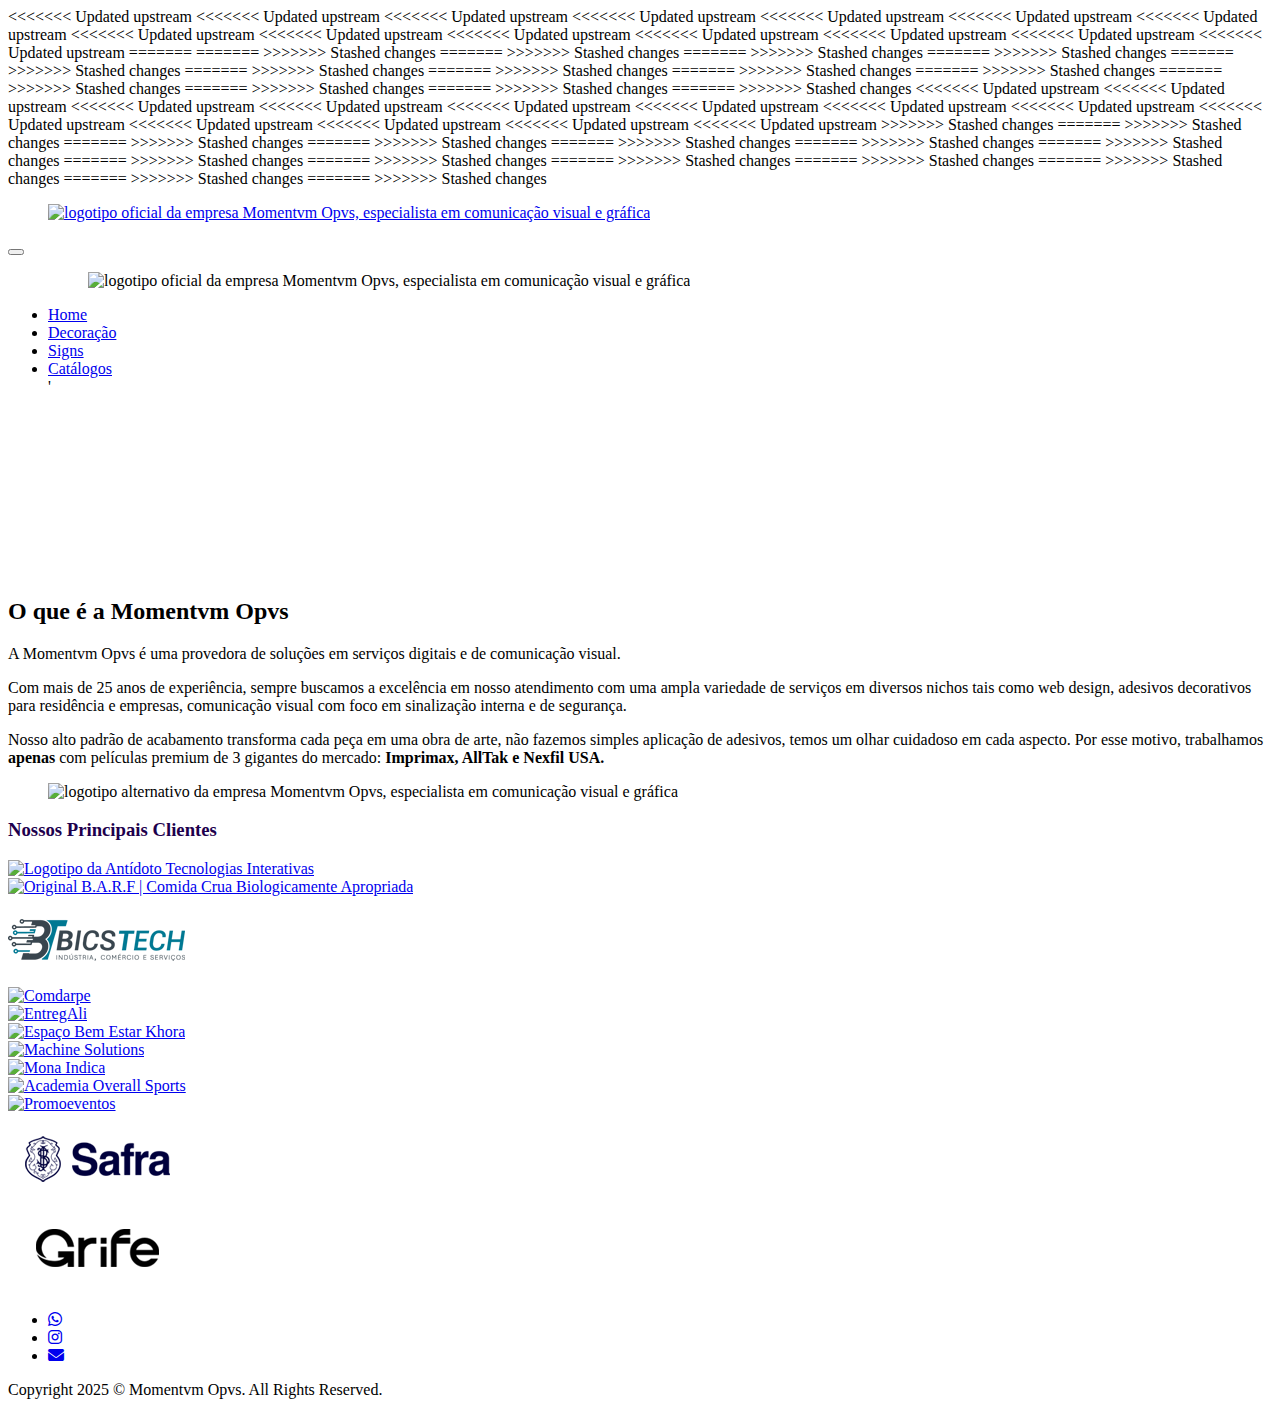
==== index.html @ 1adbcbe5 "commit de novo" ====
<!DOCTYPE html>
<html lang="pt-BR">

<head>
    <!--Whatsapp button-->
   <!-- <script type="text/javascript">
        window.onload = function(){
        (function(d, script) {
        script = d.createElement('script');
        script.type = 'text/javascript';
        script.async = true;
        script.src = 'https://api.whatsapp.com/send/?phone=%2B5511940881109&text&type=phone_number&app_absent=0';
        d.getElementsByTagName('head')[0].appendChild(script);
        }(document));
        };
        </script> -->
<<<<<<< Updated upstream
<<<<<<< Updated upstream
<<<<<<< Updated upstream
<<<<<<< Updated upstream
<<<<<<< Updated upstream
<<<<<<< Updated upstream
<<<<<<< Updated upstream
<<<<<<< Updated upstream
<<<<<<< Updated upstream
<<<<<<< Updated upstream
<<<<<<< Updated upstream
<<<<<<< Updated upstream
<<<<<<< Updated upstream
<<<<<<< Updated upstream
    <!-- Google Tag Manager -->
<script>(function(w,d,s,l,i){w[l]=w[l]||[];w[l].push({'gtm.start':
new Date().getTime(),event:'gtm.js'});var f=d.getElementsByTagName(s)[0],
j=d.createElement(s),dl=l!='dataLayer'?'&l='+l:'';j.async=true;j.src=
'https://www.googletagmanager.com/gtm.js?id='+i+dl;f.parentNode.insertBefore(j,f);
})(window,document,'script','dataLayer','GTM-PT9P9GTH');</script>
<!-- End Google Tag Manager -->
=======
=======
>>>>>>> Stashed changes
=======
>>>>>>> Stashed changes
=======
>>>>>>> Stashed changes
=======
>>>>>>> Stashed changes
=======
>>>>>>> Stashed changes
=======
>>>>>>> Stashed changes
=======
>>>>>>> Stashed changes
=======
>>>>>>> Stashed changes
=======
>>>>>>> Stashed changes
=======
>>>>>>> Stashed changes
=======
>>>>>>> Stashed changes
=======
>>>>>>> Stashed changes
=======
>>>>>>> Stashed changes
    <!-- Google tag (gtag.js) -->
<script async src="https://www.googletagmanager.com/gtag/js?id=G-T8C9ZCDT36"></script>
<script>
  window.dataLayer = window.dataLayer || [];
  function gtag(){dataLayer.push(arguments);}
  gtag('js', new Date());

  gtag('config', 'G-T8C9ZCDT36');
</script>
<!-- Google tag (gtag.js) -->
<<<<<<< Updated upstream
<<<<<<< Updated upstream
<<<<<<< Updated upstream
<<<<<<< Updated upstream
<<<<<<< Updated upstream
<<<<<<< Updated upstream
<<<<<<< Updated upstream
<<<<<<< Updated upstream
<<<<<<< Updated upstream
<<<<<<< Updated upstream
<<<<<<< Updated upstream
<<<<<<< Updated upstream
<<<<<<< Updated upstream
>>>>>>> Stashed changes
=======
>>>>>>> Stashed changes
=======
>>>>>>> Stashed changes
=======
>>>>>>> Stashed changes
=======
>>>>>>> Stashed changes
=======
>>>>>>> Stashed changes
=======
>>>>>>> Stashed changes
=======
>>>>>>> Stashed changes
=======
>>>>>>> Stashed changes
=======
>>>>>>> Stashed changes
=======
>>>>>>> Stashed changes
=======
>>>>>>> Stashed changes
=======
>>>>>>> Stashed changes
=======
>>>>>>> Stashed changes
    <title>Momentvm Opvs | Decoração Interna, Comunicação Visual, Papel de Parede</title>
    <meta name="description" content="A Momentvm Opvs é especialista em comunicação visual, 
    desgin de interior, envelopamento de móveis, envelopamento de veículos, montagem de stands,
     aplicação de adesivos jateados e de películas insulfilm ou de proteção solar e bloqueio dos raios UV
      e películas de segurança, aplicação de papel de parede auto adesivo lavável e à prova de riscos e
       produção e instalação de painéis luminosos e letras iluminadas com LED.">
    <!-- /SEO Ultimate -->
    <meta name="viewport" content="width=device-width, initial-scale=1.0, maximum-scale=1, user-scalable=0" />
    <meta charset="utf-8">
    <link rel="apple-touch-icon" sizes="57x57" href="./assets/images/favicon/apple-icon-57x57.png">
    <link rel="apple-touch-icon" sizes="60x60" href="./assets/images/favicon/apple-icon-60x60.png">
    <link rel="apple-touch-icon" sizes="72x72" href="./assets/images/favicon/apple-icon-72x72.png">
    <link rel="apple-touch-icon" sizes="76x76" href="./assets/images/favicon/apple-icon-76x76.png">
    <link rel="apple-touch-icon" sizes="114x114" href="./assets/images/favicon/apple-icon-114x114.png">
    <link rel="apple-touch-icon" sizes="120x120" href="./assets/images/favicon/apple-icon-120x120.png">
    <link rel="apple-touch-icon" sizes="144x144" href="./assets/images/favicon/apple-icon-144x144.png">
    <link rel="apple-touch-icon" sizes="152x152" href="./assets/images/favicon/apple-icon-152x152.png">
    <link rel="apple-touch-icon" sizes="180x180" href="./assets/images/favicon/apple-icon-180x180.png">
    <link rel="icon" type="image/png" sizes="192x192"  href="./assets/images/favicon/android-icon-192x192.png">
    <link rel="icon" type="image/png" sizes="32x32" href="./assets/images/favicon/favicon-32x32.png">
    <link rel="icon" type="image/png" sizes="96x96" href="./assets/images/favicon/favicon-96x96.png">
    <link rel="icon" type="image/png" sizes="16x16" href="./assets/images/favicon/favicon-16x16.png">
    <link rel="manifest" href="./assets/images/favicon/manifest.json">
    <meta name="msapplication-TileColor" content="#ffffff">
    <meta name="msapplication-TileImage" content="/ms-icon-144x144.png">
    <meta name="theme-color" content="#ffffff">
    <!-- Latest compiled and minified CSS -->
    <link href="assets/bootstrap/bootstrap.min.css" rel="stylesheet">
    <link rel="stylesheet" href="./assets/js/bootstrap.min.js">
    <!-- Font Awesome link -->
    <link rel="stylesheet" href="https://cdnjs.cloudflare.com/ajax/libs/font-awesome/6.1.1/css/all.min.css">
    <!-- StyleSheet link CSS -->
    <link href="assets/css/style.css" rel="stylesheet" type="text/css" />
    <link href="assets/css/special_classes.css" rel="stylesheet" type="text/css" />
    <link href="assets/css/mediaqueries.css" rel="stylesheet" type="text/css" />
    <link href="assets/css/owl.carousel.min.css" rel="stylesheet" type="text/css"/>
    <link href="assets/css/owl.theme.default.min.css" rel="stylesheet" type="text/css"/>
    <link href="https://unpkg.com/aos@2.3.1/dist/aos.css" rel="stylesheet">
    <link rel="stylesheet" href="https://cdnjs.cloudflare.com/ajax/libs/magnific-popup.js/1.1.0/magnific-popup.css"/>
</head>

<body>
    <!-- Google Tag Manager (noscript) -->
<noscript><iframe src="https://www.googletagmanager.com/ns.html?id=GTM-PT9P9GTH"
height="0" width="0" style="display:none;visibility:hidden"></iframe></noscript>
<!-- End Google Tag Manager (noscript) -->
    <header>
            <nav class="navbar navbar-expand-lg navbar-light">
                <a class="navbar-brand" href="./index.html"><figure class="mb-0"><img src="./assets/images/momentvmopvs.png" alt="logotipo oficial da empresa Momentvm Opvs, especialista em comunicação visual e gráfica"></figure></a>
                <button class="navbar-toggler collapsed" type="button" data-toggle="collapse" data-target="#navbarSupportedContent" aria-controls="navbarSupportedContent" aria-expanded="false" aria-label="Toggle navigation">
                <span class="navbar-toggler-icon"></span>
                <span class="navbar-toggler-icon"></span>
                <span class="navbar-toggler-icon"></span>
                </button>
                <div class="collapse navbar-collapse" id="navbarSupportedContent">
                    <ul class="navbar-nav">
                           <a class="navbar-brand"><figure class="mb-0"><img src="./assets/images/momentvmopvs.png" alt="logotipo oficial da empresa Momentvm Opvs, especialista em comunicação visual e gráfica"></figure></a>
                        <li class="nav-item active"><a class="nav-link" href="./index.html">Home</a>
                        </li>
                        <li class="nav-item">
                            <a class="nav-link" href="./decoracao.html">Decoração</a>
                        </li>
                        <!--<li class="nav-item">
                            <a class="nav-link" href="">Web Design</a>
                        </li>-->
                        <li class="nav-item">
                            <a class="nav-link" href="./signs.html">Signs</a>
                        </li>
                        <li class="nav-item">
                            <a class="nav-link" href="./catalogos.html">Catálogos</a>
                        </li>
                        <!--<li class="nav-item">
                            <a class="nav-link" href="">Digital</a>
                        </li>-->'
                        </ul>
                </div>
            </nav>
    </header>

<!-- BANNER SECTION -->
    <section class="banner-section">
        <div class="container text-center glow1">
                <div class="col-lg-12 col-md-12 col-sm-12 col-xs-12">
                        <h1 data-aos="fade-down">Soluções em <br>Decoração Interna e Comunicação Visual.</h1>
                        <h2 data-aos="fade-up" class="glow2">Você imagina e a gente materializa.</h2>
                 </div>
            </div>
    </section>

<!-- SOBRE Momentvm Opvs -->
<section class="fun_enjoy-section">
    <div class="container text-center align-items-center">
                     <img class="col-lg-6 col-md-6 col-sm-12 col-xs-12">
                     <div class="fun_enjoy_content padding_bottom">
                        <h2 class="text-center">O que é a Momentvm Opvs</h2>
                        <p class="sub_p">
                        A Momentvm Opvs é uma provedora de soluções em serviços digitais e de comunicação visual.
                        </p>
                        <p class="sub_p">
                            Com mais de 25 anos de experiência, sempre buscamos a excelência em nosso 
                            atendimento com uma ampla variedade de serviços em diversos nichos tais como
                            web design, adesivos decorativos para residência e empresas, comunicação visual 
                            com foco em sinalização interna e de segurança.</p>
                        <p class="sub_p">
                            Nosso alto padrão de acabamento transforma cada peça em uma obra de arte, 
                            não fazemos simples aplicação de adesivos, temos um olhar cuidadoso em cada aspecto.
                            Por esse motivo, trabalhamos <strong>apenas</strong> com películas premium de 3 gigantes do mercado:
                            <strong>Imprimax, AllTak e Nexfil USA.</strong></p>
                        <figure><img src="./assets/images/Logo black gold.svg" alt="logotipo alternativo da empresa Momentvm Opvs, especialista em comunicação visual e gráfica"></figure>
                      </div>
        </div>
</section>

<!--CLIENTS SECTION-->
<section class="clientes text-center align-items-center copyright">
    <div class="container">
        <div class="row">
        	<div class="col-md-12">
<div class="col-lg-12 col-md-12 col-sm-12 col-xs-12 text-center">
    <h3><span style="color:rgb(29, 0, 77);"><strong>Nossos Principais Clientes</strong></span></h3>
    </div>
<div class="row align-items-center text-center overflow_hide small_space">
    <div class="col-lg-3 col-md-4 col-6 logo_border">
        <div class="d-flex flex-wrap align-items-center justify-content-center h-100 animation" data-animation="fadeInUp" data-animation-delay="0.3s"> 
            <a href="https://www.antidotodesign.com.br/" target="_blank">
            <img src="assets/images/antidoto design logo.png" alt="Logotipo da Antídoto Tecnologias Interativas"></a> 
        </div>
    </div>
    <div class="col-lg-3 col-md-4 col-6 logo_border">
        <div class="d-flex flex-wrap align-items-center justify-content-center h-100 animation" data-animation="fadeInUp" data-animation-delay="0.3s"> 
            <a href="https://www.originalbarf.com.br/" target="_blank">
            <img src="assets/images/barf logo.png" alt="Original B.A.R.F | Comida Crua Biologicamente Apropriada"></a> 
        </div>
    </div>
    <div class="col-lg-3 col-md-4 col-6 logo_border">
        <div class="d-flex flex-wrap align-items-center justify-content-center h-100 animation" data-animation="fadeInUp" data-animation-delay="0.3s"> 
            <a href="https://bicstecnologia.com.br/" target="_blank">
            <img src="assets/images/logo bicstecnologia.png" alt="Logotipo oficial bics tecnologia - insdústria, comércio e serviços"></a> 
        </div>
    </div>
    <div class="col-lg-3 col-md-4 col-6 logo_border">
        <div class="d-flex flex-wrap align-items-center justify-content-center h-100 animation" data-animation="fadeInUp" data-animation-delay="0.3s"> 
            <a href="https://comdarpe.com.br/" target="_blank">
            <img src="assets/images/comdarpe logo.png" alt="Comdarpe"></a> 
        </div>
    </div>
    <div class="col-lg-3 col-md-4 col-6 logo_border">
        <div class="d-flex flex-wrap align-items-center justify-content-center h-100 animation" data-animation="fadeInUp" data-animation-delay="0.3s"> 
            <a href="https://entregali.com.br/" target="_blank">
            <img src="assets/images/entregali logo.png" alt="EntregAli"></a> 
        </div>
    </div>
    <div class="col-lg-3 col-md-4 col-6 logo_border">
        <div class="d-flex flex-wrap align-items-center justify-content-center h-100 animation" data-animation="fadeInUp" data-animation-delay="0.3s"> 
            <a href="https://www.khora.com.br/" target="_blank">
            <img src="assets/images/khora logo.png" alt="Espaço Bem Estar Khora"></a> 
        </div>
    </div>
    <div class="col-lg-3 col-md-4 col-6 logo_border">
        <div class="d-flex flex-wrap align-items-center justify-content-center h-100 animation" data-animation="fadeInUp" data-animation-delay="0.3s"> 
            <a href="https://machinesolutions.com.br/" target="_blank">
            <img src="assets/images/logo machine solutions.png" alt="Machine Solutions"></a>
        </div>
    </div>
    <div class="col-lg-3 col-md-4 col-6 logo_border">
        <div class="d-flex flex-wrap align-items-center justify-content-center h-100 animation" data-animation="fadeInUp" data-animation-delay="0.3s"> 
            <a href="https://monaindica.com.br/" target="_blank">
            <img src="assets/images/mona indica logo.png" alt="Mona Indica"></a>
        </div>
    </div>
    <div class="col-lg-3 col-md-4 col-6">
        <div class="d-flex flex-wrap align-items-center justify-content-center h-100 animation" data-animation="fadeInUp" data-animation-delay="0.3s"> 
            <a href="https://overallsports.com.br/" target="_blank">
            <img src="assets/images/overall sports logo.png" alt="Academia Overall Sports"></a>
        </div>
    </div>
    <div class="col-lg-3 col-md-4 col-6">
        <div class="d-flex flex-wrap align-items-center justify-content-center h-100 animation" data-animation="fadeInUp" data-animation-delay="0.3s"> 
            <a href="http://promoeventos.com.br/" target="_blank">
            <img src="assets/images/promoeventos logo.png" alt="Promoeventos"></a>
        </div>
    </div>
    <div class="col-lg-3 col-md-4 col-6">
        <div class="d-flex flex-wrap align-items-center justify-content-center h-100 animation" data-animation="fadeInUp" data-animation-delay="0.3s"> 
            <a href="https://www.safra.com.br/" target="_blank">
            <img src="assets/images/safra.png" alt="Safra"></a>
        </div>
    </div>
    <div class="col-lg-3 col-md-4 col-6">
        <div class="d-flex flex-wrap align-items-center justify-content-center h-100 animation" data-animation="fadeInUp" data-animation-delay="0.3s"> 
            <a href="https://www.safra.com.br/" target="_blank">
                <img src="assets/images/logo_grife.png" alt="Logotipo oficialm Grife.di"></a>
        </div>
    </div>
</div>
</div>
</div>
</div>
</section>

<!-- FOOTER SECTION -->
<div class="footer-section">
    <div class="container">
        <div class="middle-portion">
            <div class="row">
                <div class="col-lg-12 col-md-12 col-sm-12 col-xs-12 text-center">
                    <ul class="links mb-0 list-unstyled">
                        <li class="nav-item">
                            <a href="https://api.whatsapp.com/send/?phone=%2B5511940881109&text&type=phone_number&app_absent=0" target="_blank"><i class="fa-brands fa-whatsapp" aria-hidden="true"></i></a>
                        </li>
                        <li class="nav-item">
                            <a href="https://www.instagram.com/momentvm.opvs/" target="_blank"><i class="fa-brands fa-instagram" aria-hidden="true"></i></a>
                        </li>
                        <li class="nav-item">
                            <a href="mailto:contact@momentvmopvs.com" target="_blank"><i class="fas fa-envelope" aria-hidden="true"></i></a>
                        </li>
                    </ul>
                </div>
            </div>
        </div>
    </div>
    <div class="bottom-portion">
        <div class="copyright col-xl-12"> 
            <p>Copyright 2025 © Momentvm Opvs. All Rights Reserved.</p>
        </div>
    </div>
</div>
<!-- Latest compiled JavaScript -->
<script src="assets/js/jquery-3.6.0.min.js"></script>
<script src="assets/js/popper.min.js"></script>
<script src="https://cdnjs.cloudflare.com/ajax/libs/magnific-popup.js/1.1.0/jquery.magnific-popup.js"></script>
<script src="assets/js/bootstrap.min.js"></script>
<script src="assets/js/custom.js"></script>
<script src="https://unpkg.com/aos@2.3.1/dist/aos.js"></script>
<script src="assets/js/owl.carousel.js"></script>
<script src="assets/js/carousel.js"></script>
<script src="assets/js/video-section.js"></script>
<script src="assets/js/animation.js"></script>
<script src="assets/js/counter.js"></script>
</body>
</html>
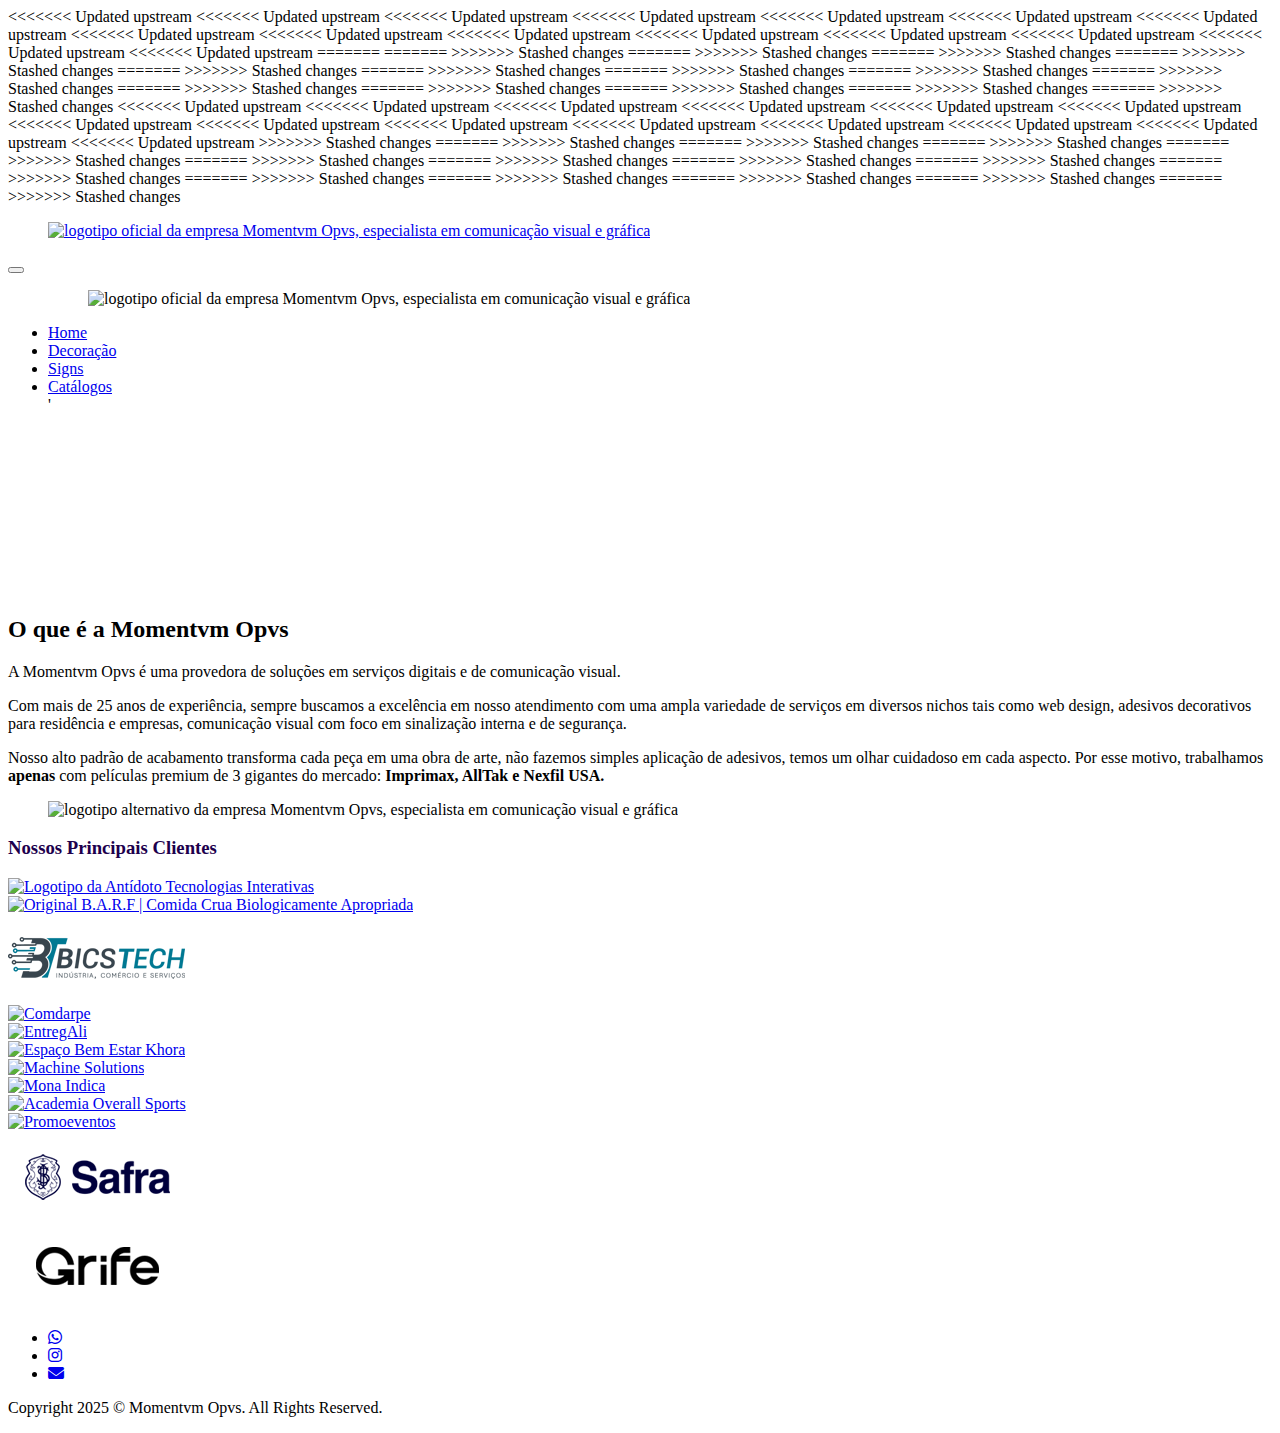
==== commit 90d7c649: "Update index.html" ====
--- a/index.html
+++ b/index.html
@@ -28,6 +28,7 @@
 <<<<<<< Updated upstream
 <<<<<<< Updated upstream
 <<<<<<< Updated upstream
+<<<<<<< Updated upstream
     <!-- Google Tag Manager -->
 <script>(function(w,d,s,l,i){w[l]=w[l]||[];w[l].push({'gtm.start':
 new Date().getTime(),event:'gtm.js'});var f=d.getElementsByTagName(s)[0],
@@ -62,6 +63,8 @@
 >>>>>>> Stashed changes
 =======
 >>>>>>> Stashed changes
+=======
+>>>>>>> Stashed changes
     <!-- Google tag (gtag.js) -->
 <script async src="https://www.googletagmanager.com/gtag/js?id=G-T8C9ZCDT36"></script>
 <script>
@@ -85,6 +88,9 @@
 <<<<<<< Updated upstream
 <<<<<<< Updated upstream
 <<<<<<< Updated upstream
+<<<<<<< Updated upstream
+>>>>>>> Stashed changes
+=======
 >>>>>>> Stashed changes
 =======
 >>>>>>> Stashed changes
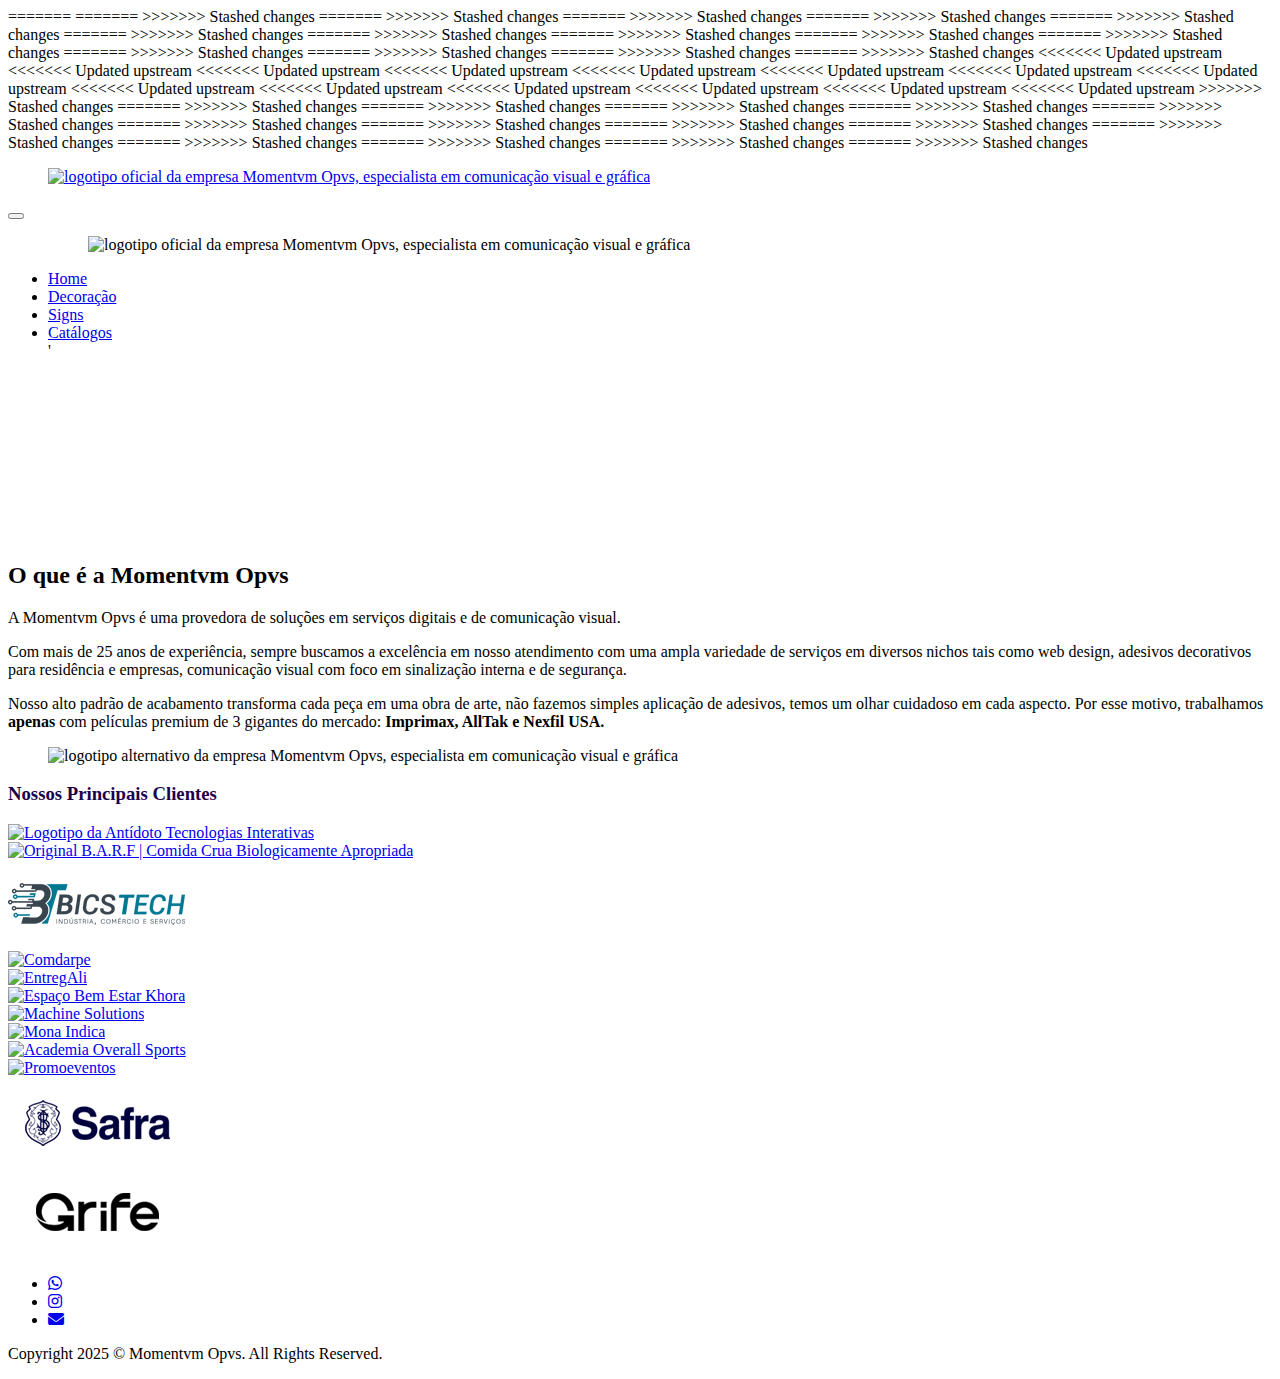
==== commit 0c175be6: "Update index.html" ====
--- a/index.html
+++ b/index.html
@@ -14,21 +14,6 @@
         }(document));
         };
         </script> -->
-<<<<<<< Updated upstream
-<<<<<<< Updated upstream
-<<<<<<< Updated upstream
-<<<<<<< Updated upstream
-<<<<<<< Updated upstream
-<<<<<<< Updated upstream
-<<<<<<< Updated upstream
-<<<<<<< Updated upstream
-<<<<<<< Updated upstream
-<<<<<<< Updated upstream
-<<<<<<< Updated upstream
-<<<<<<< Updated upstream
-<<<<<<< Updated upstream
-<<<<<<< Updated upstream
-<<<<<<< Updated upstream
     <!-- Google Tag Manager -->
 <script>(function(w,d,s,l,i){w[l]=w[l]||[];w[l].push({'gtm.start':
 new Date().getTime(),event:'gtm.js'});var f=d.getElementsByTagName(s)[0],
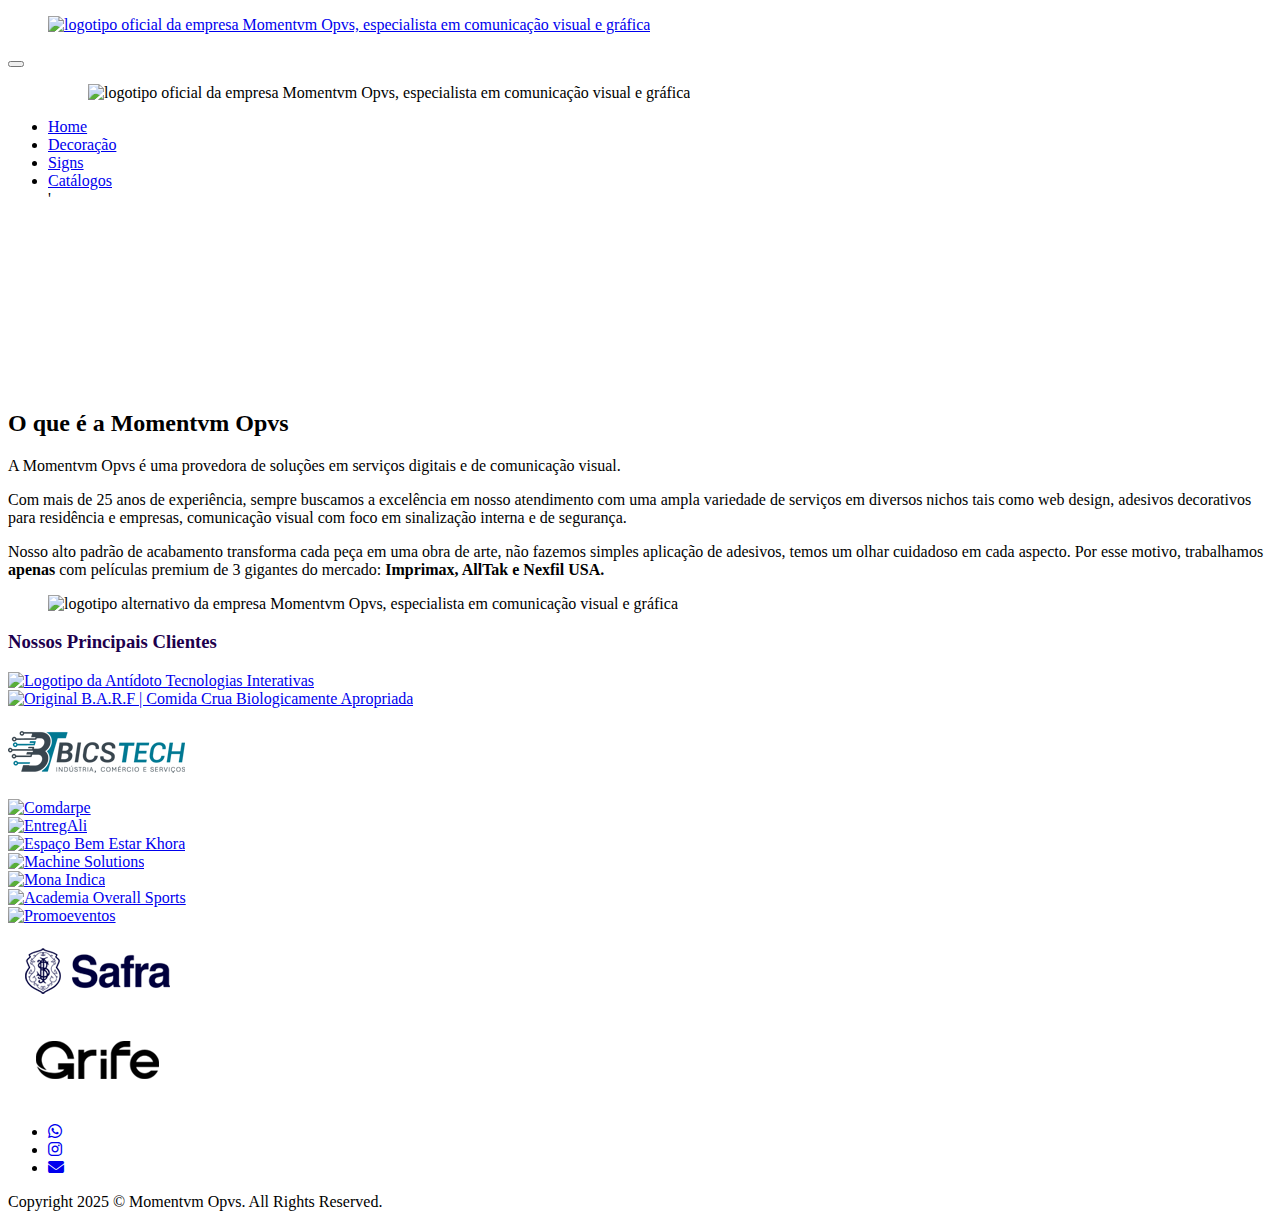
==== commit f0abf24c: "Update index.html" ====
--- a/index.html
+++ b/index.html
@@ -14,42 +14,6 @@
         }(document));
         };
         </script> -->
-    <!-- Google Tag Manager -->
-<script>(function(w,d,s,l,i){w[l]=w[l]||[];w[l].push({'gtm.start':
-new Date().getTime(),event:'gtm.js'});var f=d.getElementsByTagName(s)[0],
-j=d.createElement(s),dl=l!='dataLayer'?'&l='+l:'';j.async=true;j.src=
-'https://www.googletagmanager.com/gtm.js?id='+i+dl;f.parentNode.insertBefore(j,f);
-})(window,document,'script','dataLayer','GTM-PT9P9GTH');</script>
-<!-- End Google Tag Manager -->
-=======
-=======
->>>>>>> Stashed changes
-=======
->>>>>>> Stashed changes
-=======
->>>>>>> Stashed changes
-=======
->>>>>>> Stashed changes
-=======
->>>>>>> Stashed changes
-=======
->>>>>>> Stashed changes
-=======
->>>>>>> Stashed changes
-=======
->>>>>>> Stashed changes
-=======
->>>>>>> Stashed changes
-=======
->>>>>>> Stashed changes
-=======
->>>>>>> Stashed changes
-=======
->>>>>>> Stashed changes
-=======
->>>>>>> Stashed changes
-=======
->>>>>>> Stashed changes
     <!-- Google tag (gtag.js) -->
 <script async src="https://www.googletagmanager.com/gtag/js?id=G-T8C9ZCDT36"></script>
 <script>
@@ -60,49 +24,6 @@
   gtag('config', 'G-T8C9ZCDT36');
 </script>
 <!-- Google tag (gtag.js) -->
-<<<<<<< Updated upstream
-<<<<<<< Updated upstream
-<<<<<<< Updated upstream
-<<<<<<< Updated upstream
-<<<<<<< Updated upstream
-<<<<<<< Updated upstream
-<<<<<<< Updated upstream
-<<<<<<< Updated upstream
-<<<<<<< Updated upstream
-<<<<<<< Updated upstream
-<<<<<<< Updated upstream
-<<<<<<< Updated upstream
-<<<<<<< Updated upstream
-<<<<<<< Updated upstream
->>>>>>> Stashed changes
-=======
->>>>>>> Stashed changes
-=======
->>>>>>> Stashed changes
-=======
->>>>>>> Stashed changes
-=======
->>>>>>> Stashed changes
-=======
->>>>>>> Stashed changes
-=======
->>>>>>> Stashed changes
-=======
->>>>>>> Stashed changes
-=======
->>>>>>> Stashed changes
-=======
->>>>>>> Stashed changes
-=======
->>>>>>> Stashed changes
-=======
->>>>>>> Stashed changes
-=======
->>>>>>> Stashed changes
-=======
->>>>>>> Stashed changes
-=======
->>>>>>> Stashed changes
     <title>Momentvm Opvs | Decoração Interna, Comunicação Visual, Papel de Parede</title>
     <meta name="description" content="A Momentvm Opvs é especialista em comunicação visual, 
     desgin de interior, envelopamento de móveis, envelopamento de veículos, montagem de stands,
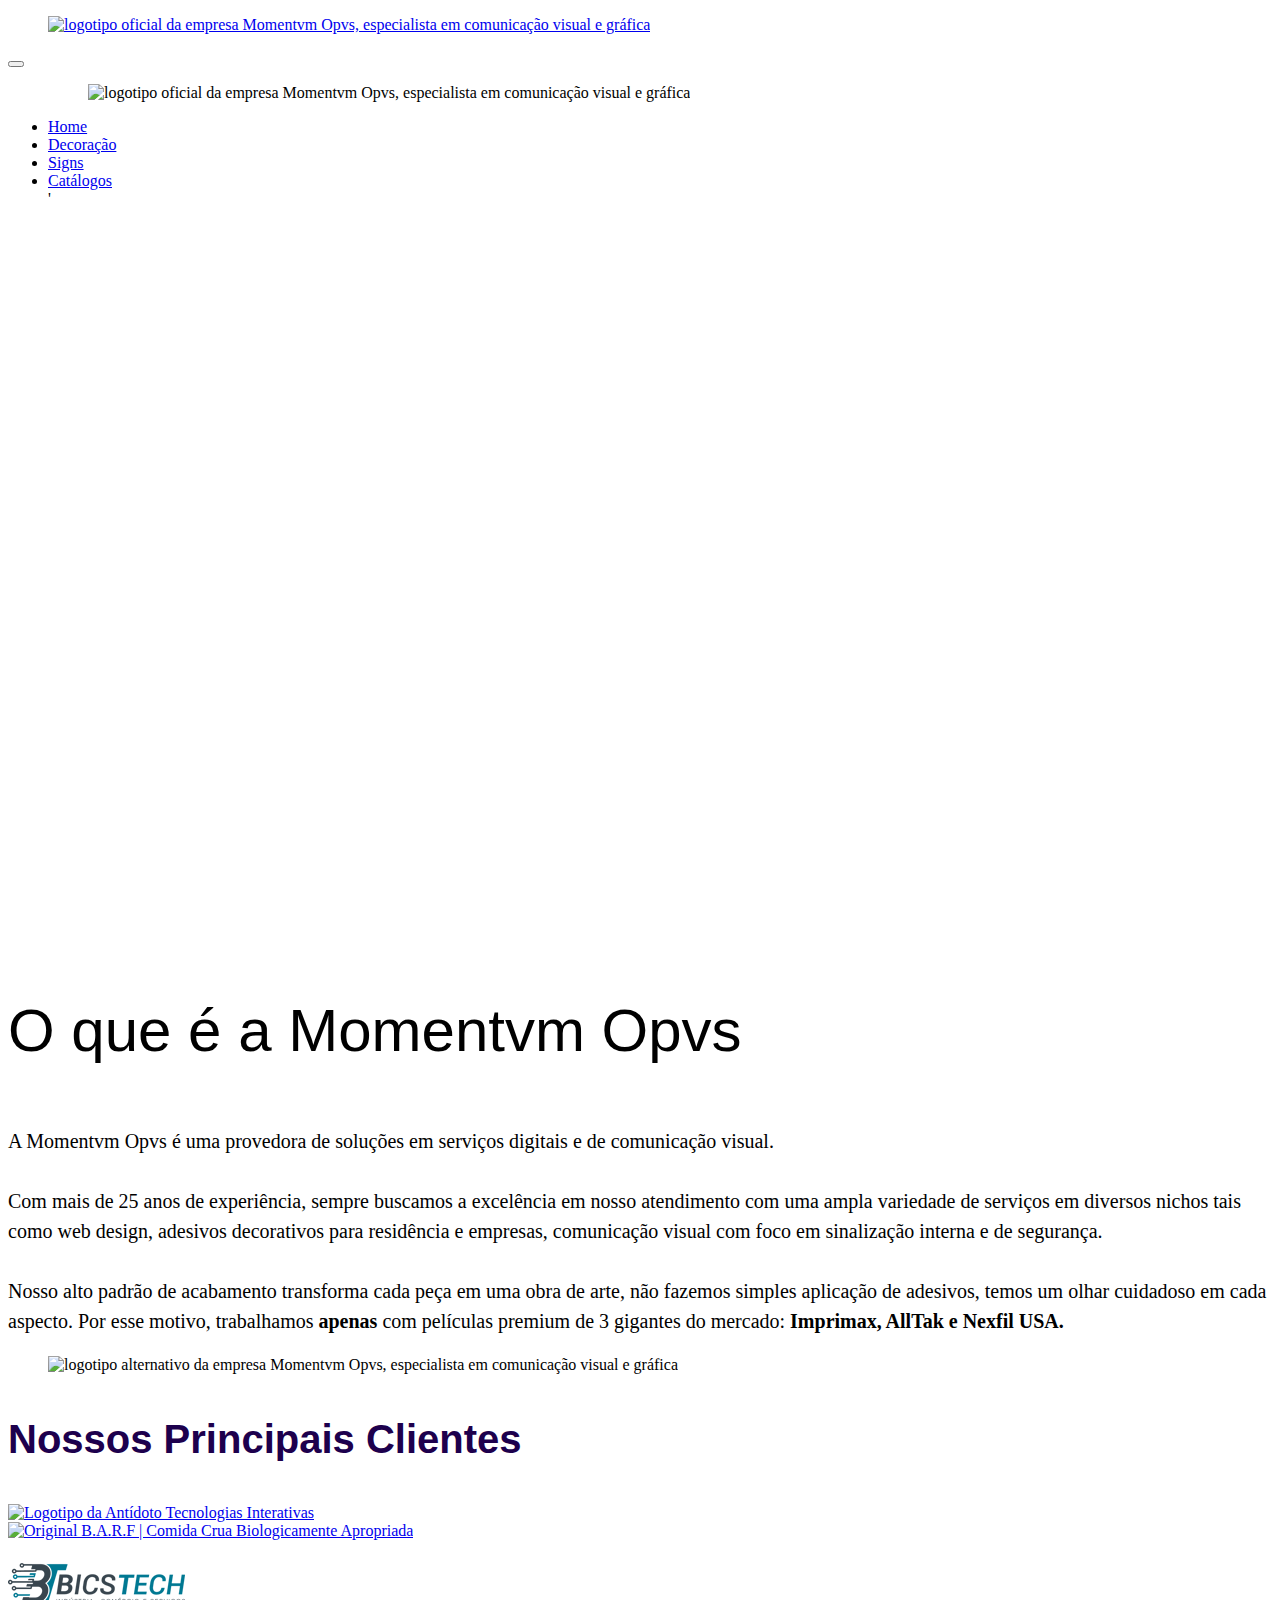
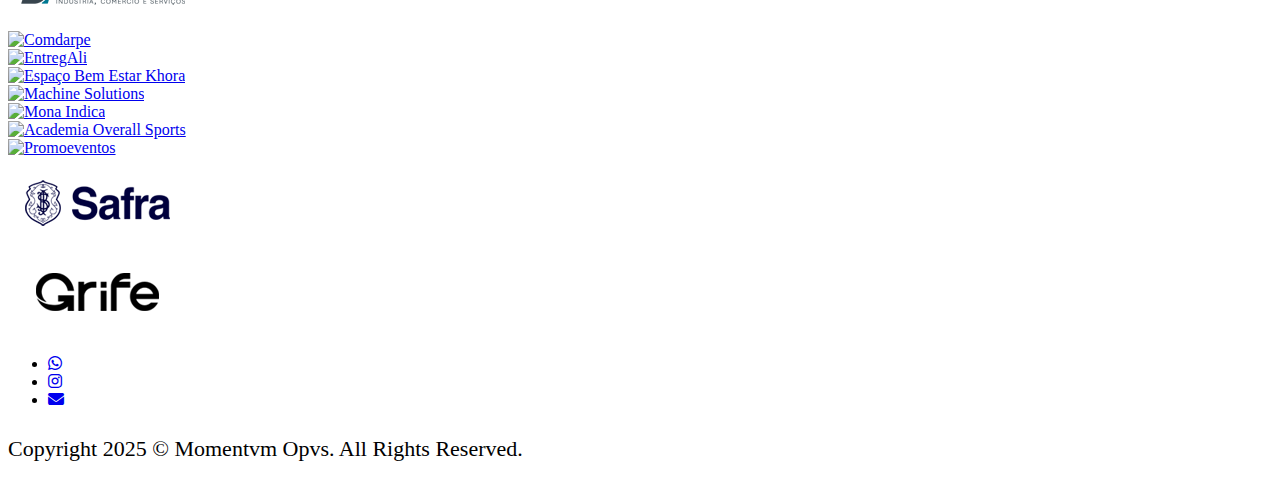
==== commit 400b0e68: "Update index.html" ====
--- a/index.html
+++ b/index.html
@@ -214,7 +214,7 @@
     </div>
     <div class="col-lg-3 col-md-4 col-6">
         <div class="d-flex flex-wrap align-items-center justify-content-center h-100 animation" data-animation="fadeInUp" data-animation-delay="0.3s"> 
-            <a href="https://www.safra.com.br/" target="_blank">
+            <a href="https://grifedi.com.br/" target="_blank">
                 <img src="assets/images/logo_grife.png" alt="Logotipo oficialm Grife.di"></a>
         </div>
     </div>
--- a/assets/css/special_classes.css
+++ b/assets/css/special_classes.css
@@ -0,0 +1,93 @@
+h1{
+    font-family: 'M PLUS 1', sans-serif;
+    font-weight: 600;
+    font-size: 90px;
+    line-height: 150px;
+    color: var(--e-global-color-primary);
+
+}
+
+h2{
+    font-family: 'M PLUS 1', sans-serif;
+    font-weight: 500;
+    font-size: 60px;
+    line-height: 90px;
+    color: var(--e-global-color-primary);
+}
+  
+h3{
+    font-family: 'M PLUS 1', sans-serif;
+    font-weight: 400;
+    font-size: 40px;
+    line-height: 50px;
+    color: var(--e-global-color-mostly-black);
+}
+
+h4{
+    font-family: 'M PLUS 1', sans-serif;
+    font-weight: 500;
+    font-size: 90px;
+    line-height: 150px;
+    color: var(--e-global-color-primary);
+}
+
+h5{
+    font-family: 'M PLUS 1', sans-serif;
+    font-weight: 300;
+    font-size: 40px;
+    line-height: 89px;
+    color: var(--e-global-color-primary);
+}
+
+h6{
+    font-family: 'M PLUS 1', sans-serif;
+    font-weight: 500;
+    font-size: 80px;
+    line-height: 100px;
+    color: rgb(29, 0, 77);
+}
+
+h7{
+    font-family: 'M PLUS 1', sans-serif;
+    font-weight: 500;
+    font-size: 40px;
+    line-height: 50px;
+    color: rgb(29, 0, 77);
+}
+
+p{
+    font-weight: 500;
+    font-size: 22px;
+    line-height: 36px;
+    color: var(--e-global-color-text);
+}
+
+.pp{
+    font-weight: 400;
+    font-size: 20px;
+    line-height: 35px;
+    color: var(--e-global-color-text);
+}
+
+.sub_p{
+    font-weight: 400;
+    font-size: 20px;
+    margin-top: 30px;
+    line-height: 30px;
+    color: var(--e-global-color-text);
+}.ppp{
+    font-weight: 400;
+    font-size: 20px;
+    line-height: 35px;
+    color: var(--e-global-color-mostly-black);
+}
+.sub_ppp{
+    font-weight: 400;
+    font-size: 20px;
+    margin-top: 30px;
+    line-height: 30px;
+    color: var(--e-global-color-mostly-black);
+}
+.aling{
+    text-align: justify;
+}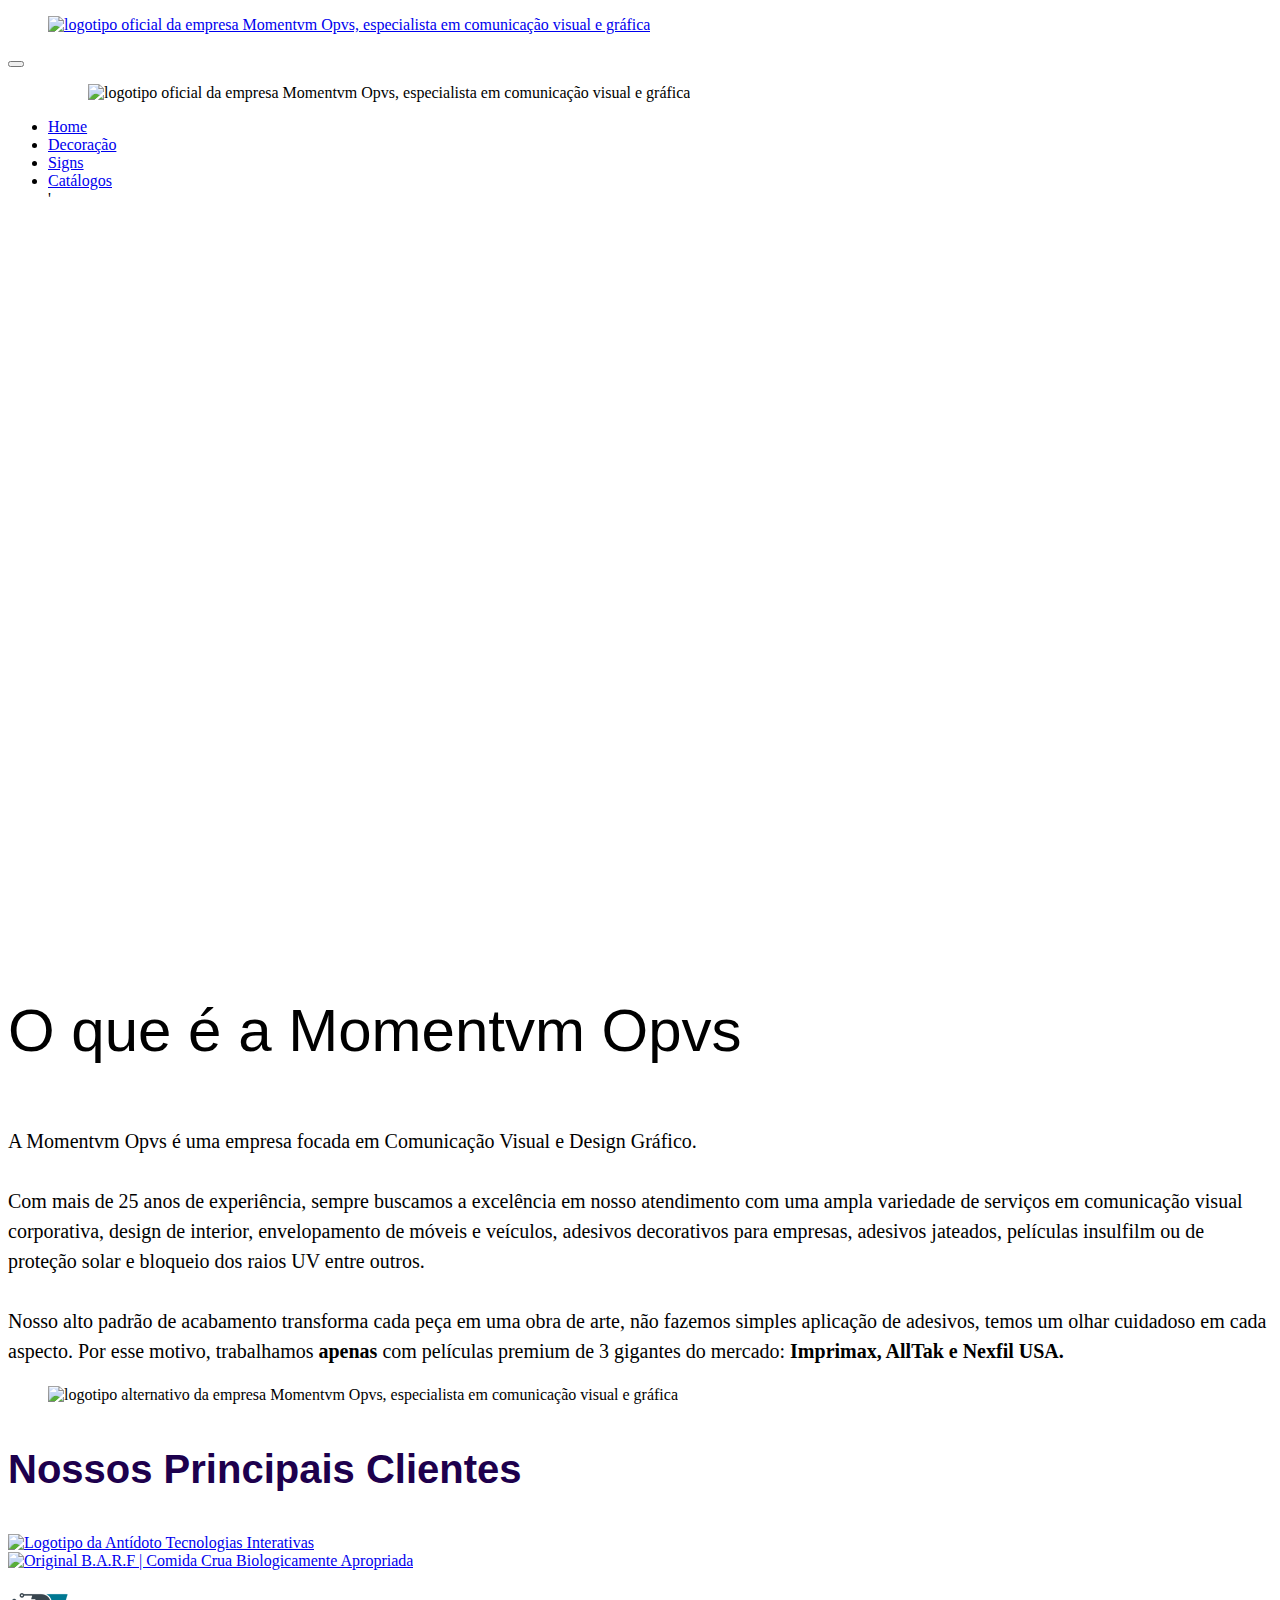
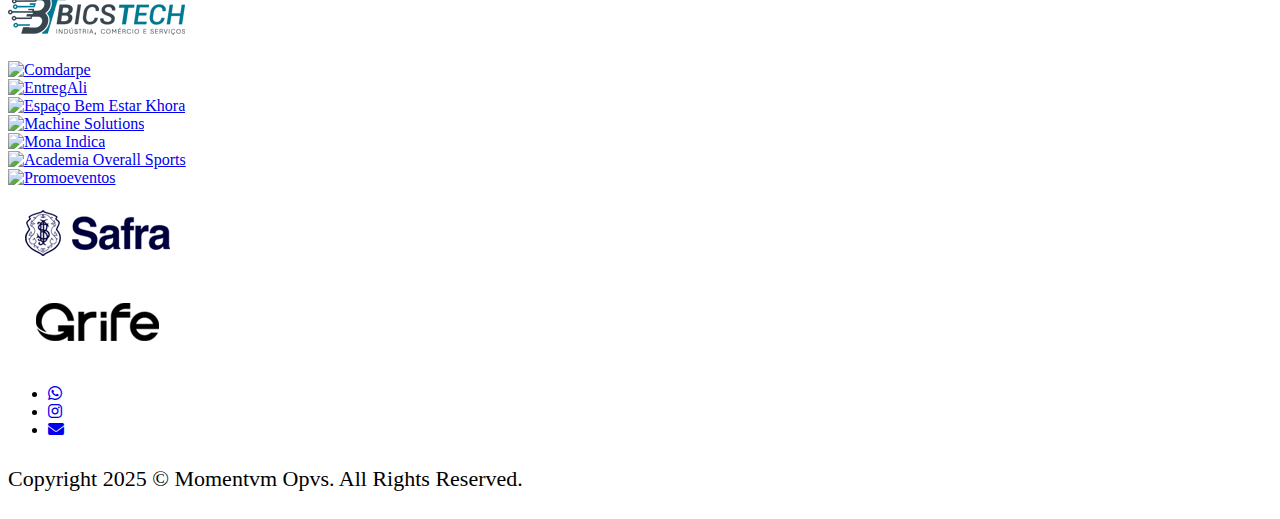
==== commit 22bb6891: "12" ====
--- a/index.html
+++ b/index.html
@@ -25,11 +25,11 @@
 </script>
 <!-- Google tag (gtag.js) -->
     <title>Momentvm Opvs | Decoração Interna, Comunicação Visual, Papel de Parede</title>
-    <meta name="description" content="A Momentvm Opvs é especialista em comunicação visual, 
-    desgin de interior, envelopamento de móveis, envelopamento de veículos, montagem de stands,
+    <meta name="description" content="A Momentvm Opvs é especialista em comunicação visual corporativa, 
+    desgin de interior, envelopamento de móveis, envelopamento de veículos, adesivos decorativos para empresas,
      aplicação de adesivos jateados e de películas insulfilm ou de proteção solar e bloqueio dos raios UV
       e películas de segurança, aplicação de papel de parede auto adesivo lavável e à prova de riscos e
-       produção e instalação de painéis luminosos e letras iluminadas com LED.">
+       produção e letras-caixa iluminadas com LED.">
     <!-- /SEO Ultimate -->
     <meta name="viewport" content="width=device-width, initial-scale=1.0, maximum-scale=1, user-scalable=0" />
     <meta charset="utf-8">
@@ -120,13 +120,13 @@
                      <div class="fun_enjoy_content padding_bottom">
                         <h2 class="text-center">O que é a Momentvm Opvs</h2>
                         <p class="sub_p">
-                        A Momentvm Opvs é uma provedora de soluções em serviços digitais e de comunicação visual.
+                        A Momentvm Opvs é uma empresa focada em Comunicação Visual e Design Gráfico.
                         </p>
                         <p class="sub_p">
                             Com mais de 25 anos de experiência, sempre buscamos a excelência em nosso 
-                            atendimento com uma ampla variedade de serviços em diversos nichos tais como
-                            web design, adesivos decorativos para residência e empresas, comunicação visual 
-                            com foco em sinalização interna e de segurança.</p>
+                            atendimento com uma ampla variedade de serviços em comunicação visual corporativa, 
+                            design de interior, envelopamento de móveis e veículos, adesivos decorativos para empresas,
+                             adesivos jateados, películas insulfilm ou de proteção solar e bloqueio dos raios UV entre outros.</p>
                         <p class="sub_p">
                             Nosso alto padrão de acabamento transforma cada peça em uma obra de arte, 
                             não fazemos simples aplicação de adesivos, temos um olhar cuidadoso em cada aspecto.
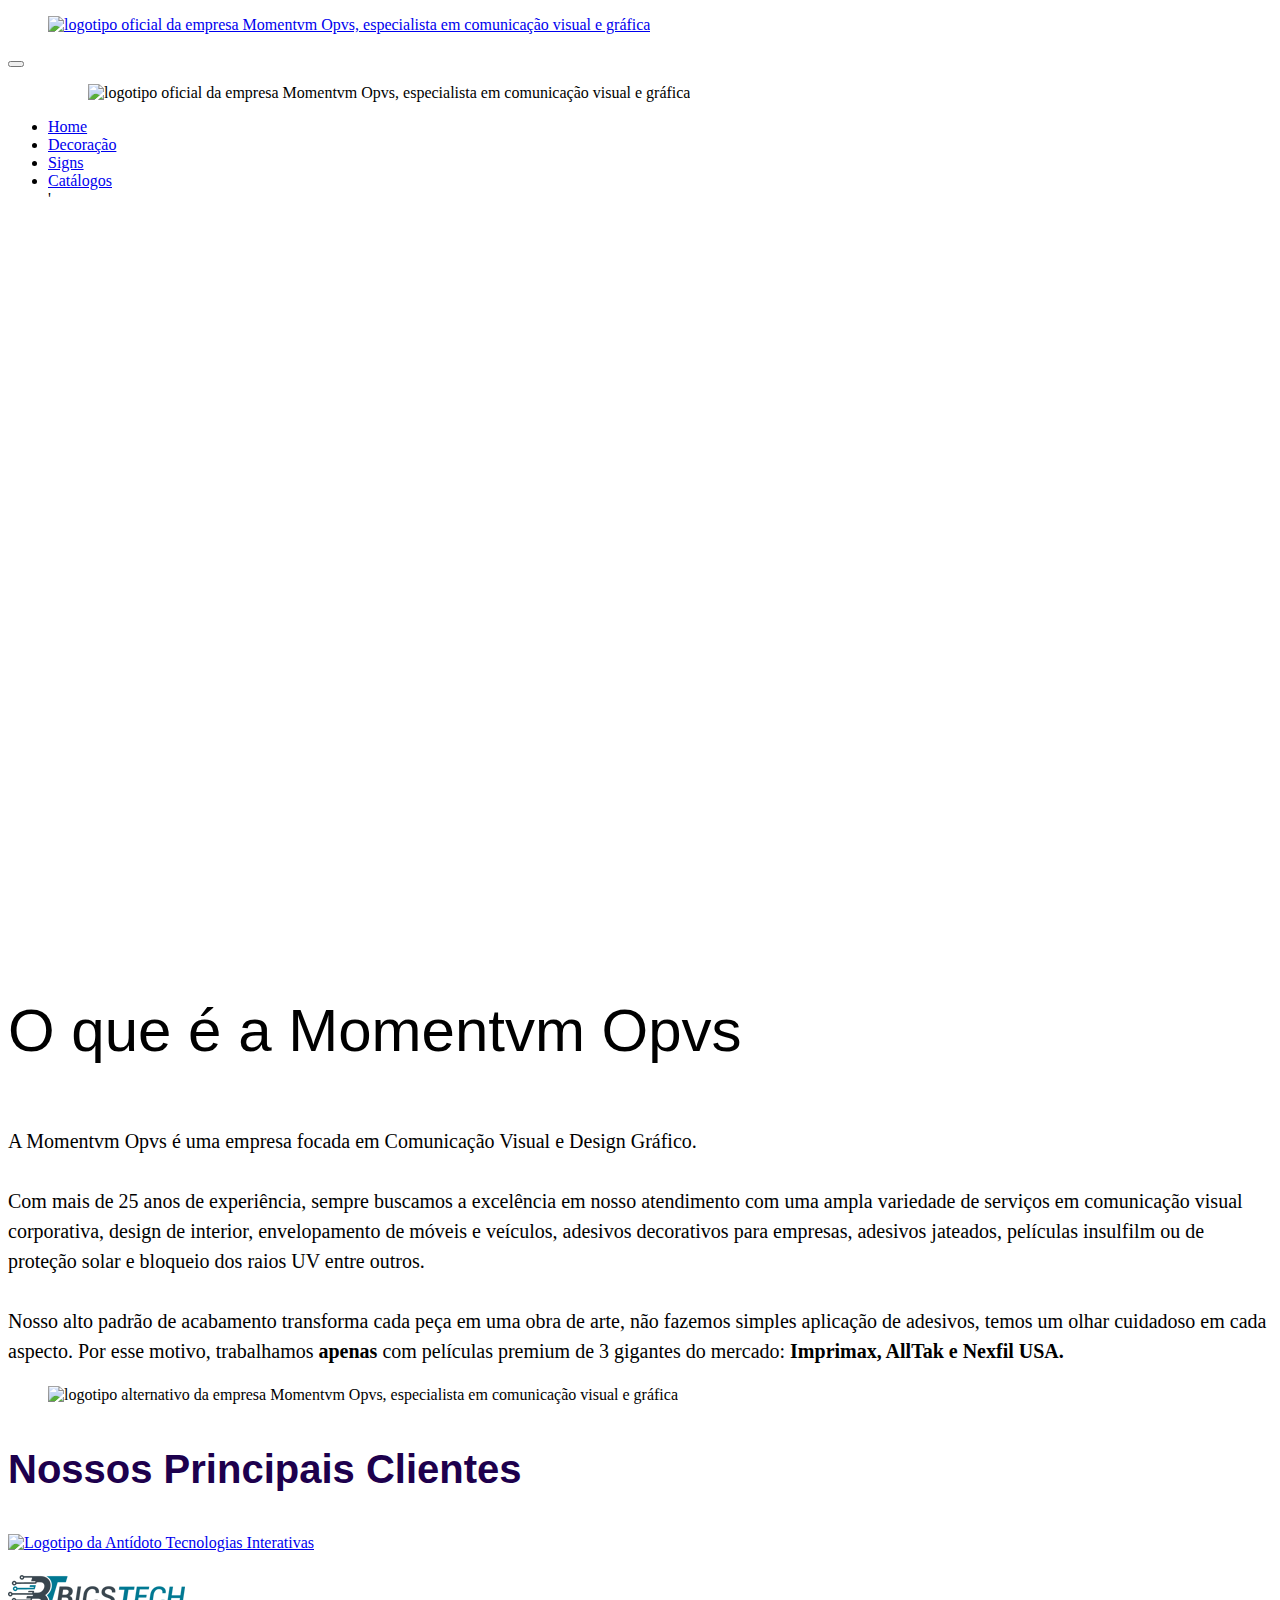
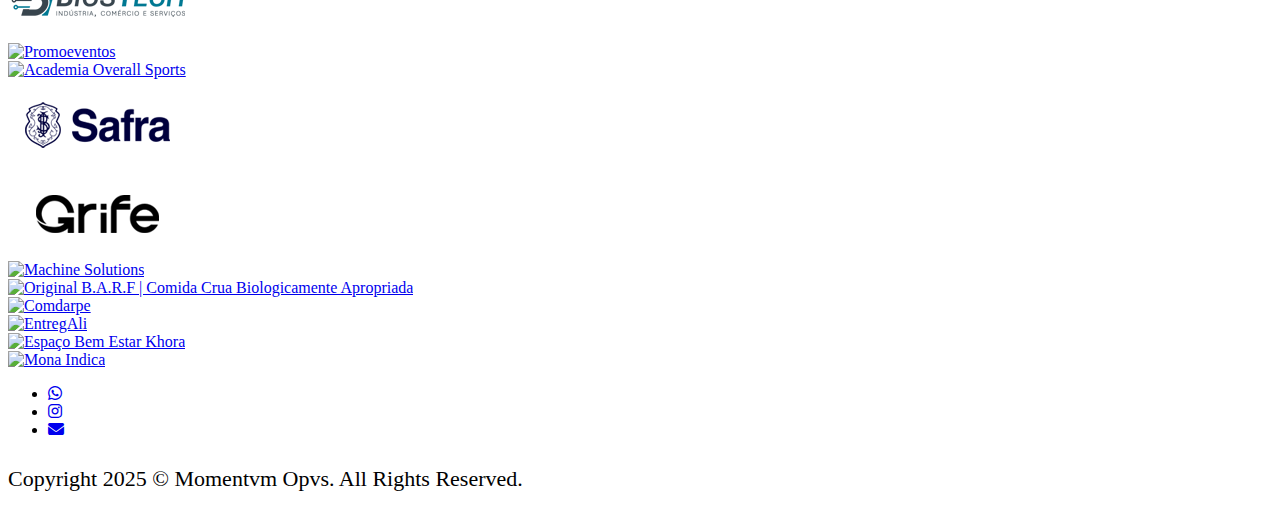
==== commit 5dbdc286: "sas" ====
--- a/index.html
+++ b/index.html
@@ -154,18 +154,48 @@
     </div>
     <div class="col-lg-3 col-md-4 col-6 logo_border">
         <div class="d-flex flex-wrap align-items-center justify-content-center h-100 animation" data-animation="fadeInUp" data-animation-delay="0.3s"> 
+            <a href="https://bicstecnologia.com.br/" target="_blank">
+            <img src="assets/images/logo bicstecnologia.png" alt="Logotipo oficial bics tecnologia - insdústria, comércio e serviços"></a> 
+        </div>
+    </div>
+    <div class="col-lg-3 col-md-4 col-6 logo_border">
+        <div class="d-flex flex-wrap align-items-center justify-content-center h-100 animation" data-animation="fadeInUp" data-animation-delay="0.3s"> 
+            <a href="http://promoeventos.com.br/" target="_blank">
+            <img src="assets/images/promoeventos logo.png" alt="Promoeventos"></a>
+        </div>
+    </div>
+    <div class="col-lg-3 col-md-4 col-6 logo_border">
+        <div class="d-flex flex-wrap align-items-center justify-content-center h-100 animation" data-animation="fadeInUp" data-animation-delay="0.3s"> 
+            <a href="https://overallsports.com.br/" target="_blank">
+            <img src="assets/images/overall sports logo.png" alt="Academia Overall Sports"></a>
+        </div>
+    </div>
+    <div class="col-lg-3 col-md-4 col-6 logo_border">
+        <div class="d-flex flex-wrap align-items-center justify-content-center h-100 animation" data-animation="fadeInUp" data-animation-delay="0.3s"> 
+            <a href="https://www.safra.com.br/" target="_blank">
+            <img src="assets/images/safra.png" alt="Safra"></a>
+        </div>
+    </div>
+    <div class="col-lg-3 col-md-4 col-6 logo_border">
+        <div class="d-flex flex-wrap align-items-center justify-content-center h-100 animation" data-animation="fadeInUp" data-animation-delay="0.3s"> 
+            <a href="https://grifedi.com.br/" target="_blank">
+                <img src="assets/images/logo_grife.png" alt="Logotipo oficialm Grife.di"></a>
+        </div>
+    </div>
+    <div class="col-lg-3 col-md-4 col-6 logo_border">
+        <div class="d-flex flex-wrap align-items-center justify-content-center h-100 animation" data-animation="fadeInUp" data-animation-delay="0.3s"> 
+            <a href="https://machinesolutions.com.br/" target="_blank">
+            <img src="assets/images/logo machine solutions.png" alt="Machine Solutions"></a>
+        </div>
+    </div>
+    <div class="col-lg-3 col-md-4 col-6 logo_border">
+        <div class="d-flex flex-wrap align-items-center justify-content-center h-100 animation" data-animation="fadeInUp" data-animation-delay="0.3s"> 
             <a href="https://www.originalbarf.com.br/" target="_blank">
             <img src="assets/images/barf logo.png" alt="Original B.A.R.F | Comida Crua Biologicamente Apropriada"></a> 
         </div>
     </div>
     <div class="col-lg-3 col-md-4 col-6 logo_border">
         <div class="d-flex flex-wrap align-items-center justify-content-center h-100 animation" data-animation="fadeInUp" data-animation-delay="0.3s"> 
-            <a href="https://bicstecnologia.com.br/" target="_blank">
-            <img src="assets/images/logo bicstecnologia.png" alt="Logotipo oficial bics tecnologia - insdústria, comércio e serviços"></a> 
-        </div>
-    </div>
-    <div class="col-lg-3 col-md-4 col-6 logo_border">
-        <div class="d-flex flex-wrap align-items-center justify-content-center h-100 animation" data-animation="fadeInUp" data-animation-delay="0.3s"> 
             <a href="https://comdarpe.com.br/" target="_blank">
             <img src="assets/images/comdarpe logo.png" alt="Comdarpe"></a> 
         </div>
@@ -184,40 +214,10 @@
     </div>
     <div class="col-lg-3 col-md-4 col-6 logo_border">
         <div class="d-flex flex-wrap align-items-center justify-content-center h-100 animation" data-animation="fadeInUp" data-animation-delay="0.3s"> 
-            <a href="https://machinesolutions.com.br/" target="_blank">
-            <img src="assets/images/logo machine solutions.png" alt="Machine Solutions"></a>
-        </div>
-    </div>
-    <div class="col-lg-3 col-md-4 col-6 logo_border">
-        <div class="d-flex flex-wrap align-items-center justify-content-center h-100 animation" data-animation="fadeInUp" data-animation-delay="0.3s"> 
             <a href="https://monaindica.com.br/" target="_blank">
             <img src="assets/images/mona indica logo.png" alt="Mona Indica"></a>
         </div>
-    </div>
-    <div class="col-lg-3 col-md-4 col-6">
-        <div class="d-flex flex-wrap align-items-center justify-content-center h-100 animation" data-animation="fadeInUp" data-animation-delay="0.3s"> 
-            <a href="https://overallsports.com.br/" target="_blank">
-            <img src="assets/images/overall sports logo.png" alt="Academia Overall Sports"></a>
-        </div>
-    </div>
-    <div class="col-lg-3 col-md-4 col-6">
-        <div class="d-flex flex-wrap align-items-center justify-content-center h-100 animation" data-animation="fadeInUp" data-animation-delay="0.3s"> 
-            <a href="http://promoeventos.com.br/" target="_blank">
-            <img src="assets/images/promoeventos logo.png" alt="Promoeventos"></a>
-        </div>
-    </div>
-    <div class="col-lg-3 col-md-4 col-6">
-        <div class="d-flex flex-wrap align-items-center justify-content-center h-100 animation" data-animation="fadeInUp" data-animation-delay="0.3s"> 
-            <a href="https://www.safra.com.br/" target="_blank">
-            <img src="assets/images/safra.png" alt="Safra"></a>
-        </div>
-    </div>
-    <div class="col-lg-3 col-md-4 col-6">
-        <div class="d-flex flex-wrap align-items-center justify-content-center h-100 animation" data-animation="fadeInUp" data-animation-delay="0.3s"> 
-            <a href="https://grifedi.com.br/" target="_blank">
-                <img src="assets/images/logo_grife.png" alt="Logotipo oficialm Grife.di"></a>
-        </div>
-    </div>
+    </div>  
 </div>
 </div>
 </div>
